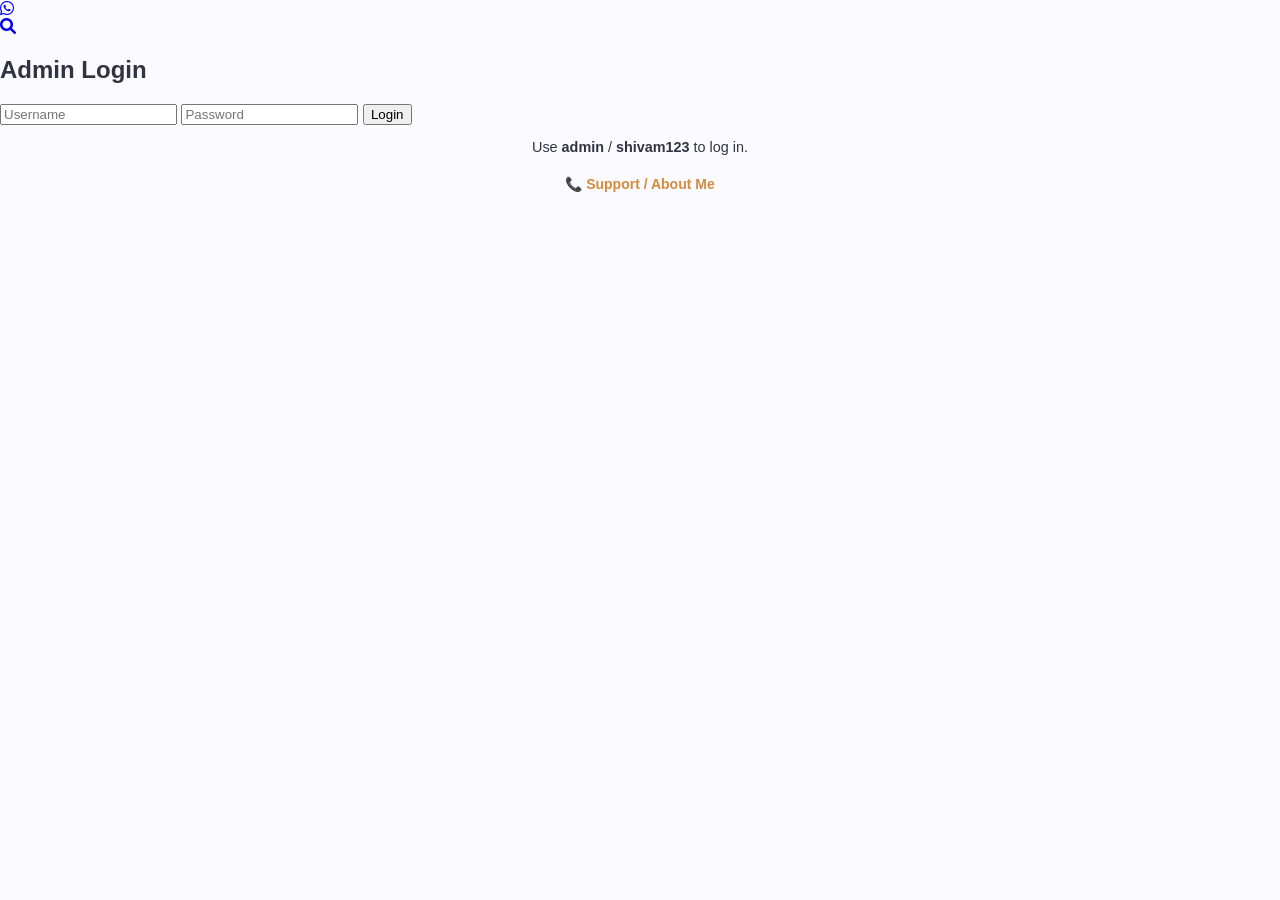
==== templates/login.html @ 25b46162 "Update and rename login.html to login.html" ====
<!DOCTYPE html>
<html>

<head>

<title>Admin Login</title>

<link rel="stylesheet" href="/static/style.css">
<link rel="stylesheet" href="https://cdnjs.cloudflare.com/ajax/libs/font-awesome/6.0.0/css/all.min.css">
<script>
function goToSupport() {
    window.location.href = '/#contactFooter';
}
</script>

</head>

<body>

<!-- CHAT BUTTON LEFT SIDE -->
<div class="login-chat-btn">
    <a href="https://wa.me/917039915132?text=Hi%20Shivam,%20I%20would%20like%20to%20know%20more%20about%20your%20services" target="_blank" title="Chat with Shivam">
        <i class="fab fa-whatsapp"></i>
    </a>
</div>

<!-- login left search icon: link to home -->
<a href="/" class="login-search-icon">
    <i class="fas fa-search"></i>
</a>

<div class="login">

<h2>Admin Login</h2>

<form action="/login" method="POST">

<input type="text" name="username" placeholder="Username" required>

<input type="password" name="password" placeholder="Password" required>

<button type="submit">Login</button>

</form>

<!-- note for users -->
<p style="text-align:center; font-size:0.9em;">Use <strong>admin</strong> / <strong>shivam123</strong> to log in.</p>

<!-- Support Link -->
<p style="text-align:center; margin-top:20px;">
<a href="/" onclick="goToSupport(); return false;" class="support-link">📞 Support / About Me</a>
</p>

</div>

</body>

</html>
---- static/style.css ----
:root {
    --primary-dark: #1E2749;
    --primary-light: #273469;
    --secondary: #30343F;
    --background: #FAFAFF;
    --accent: #E4D9FF;
}

body{
    margin:0;
    font-family:Arial, sans-serif;
    background:var(--background);
    color:var(--secondary);
}

/* title font */
h1, .logo {
    font-family: 'Cormorant Garamond', serif;
    color: white;
}

/* NAVBAR */
.navbar{
    background: var(--primary-dark);
    color: var(--background);
    padding:15px 40px;
    display:flex;
    justify-content:space-between;
    align-items:center;
    box-shadow:0 2px 6px rgba(0,0,0,0.2);
}

.navbar-right {
    display: flex;
    align-items: center;
    gap: 20px;
}

.search-icon {
    color: var(--background);
    font-size: 20px;
    cursor: pointer;
    transition: color 0.3s;
}
.search-icon:hover {
    color: var(--accent);
}

.navbar-search-bar {
    background: var(--primary-light);
    padding: 15px 40px;
    display: flex;
    align-items: center;
    gap: 10px;
    border-top: 1px solid var(--accent);
}

.navbar-search-input {
    width: 100%;
    max-width: 400px;
    padding: 10px 15px;
    border: 1px solid var(--accent);
    border-radius: 20px;
    background: var(--background);
    color: var(--secondary);
    font-size: 14px;
    outline: none;
}

.navbar-search-input::placeholder { color: #999; }
.navbar-search-input:focus { box-shadow: 0 0 8px rgba(30,39,73,0.5); }

.navbar-search-close {
    color: var(--background);
    cursor: pointer;
    font-size: 18px;
    transition: color 0.3s;
}
.navbar-search-close:hover { color: var(--accent); }

.login-btn{
    background: var(--background);
    color: var(--primary-dark);
    padding:10px 25px;
    border-radius:10px;
    border:2px solid var(--primary-dark);
    font-weight:bold;
    text-decoration:none;
    transition: background 0.3s;
}
.login-btn:hover { background: var(--accent); }

/* HERO */
.hero{
    text-align:center;
    padding:80px;
}

/* PROJECT GRID */
.projects{
    padding:50px;
}

.grid{
    column-width: 200px;
    column-gap: 15px;
    column-fill: balance;
}
@media (max-width: 1200px) { .grid { column-width: 180px; } }
@media (max-width: 768px) { .grid { column-width: 160px; } }
@media (max-width: 480px) { .grid { column-width: 140px; } }

.card{
    display: inline-block;
    width: 100%;
    margin: 0 0 15px;
    background: var(--background);
    border-radius:12px;
    overflow:hidden;
    box-shadow:0 5px 20px rgba(0,0,0,0.2);
    transition: transform 0.3s;
}
.card:hover { transform: translateY(-4px); }

.card-media-wrapper { position: relative; overflow: hidden; }
.project-media {
    width:100%;
    /* let height auto so video previews take natural aspect ratio */
    display:block;
    border-radius:12px;
    object-fit:cover;
    cursor:pointer;
    transition: transform 0.3s ease;
}
.card:hover .project-media { transform: scale(1.05); }

.card-overlay {
    position:absolute;
    top:0; left:0; width:100%; height:100%;
    background: linear-gradient(135deg, rgba(0,0,0,0.7) 0%, rgba(0,0,0,0.4) 100%);
    display:flex; flex-direction:column; justify-content:space-between;
    padding:15px; opacity:0; transition: opacity 0.3s ease; color:#fff;
}
.card:hover .card-overlay { opacity:1; }

.save-btn {
    align-self:flex-start;
    background: rgba(255,255,255,0.3);
    border:2px solid #fff;
    color:#fff;
    width:45px; height:45px;
    border-radius:50%;
    display:flex; align-items:center; justify-content:center;
    cursor:pointer; transition:all 0.3s ease;
    backdrop-filter: blur(10px);
}
.save-btn:hover { background: rgba(255,255,255,0.4); transform:scale(1.1); }
.save-btn.saved { background: rgba(228,217,255,0.6); border-color: var(--accent); color: var(--accent); }
.save-btn.saved i { color: var(--accent); }

.card-like-section { display:flex; align-items:center; gap:8px; padding:10px 15px 0; }
.heart-btn { background:transparent; border:none; color:#ff4458; width:32px; height:32px; border-radius:50%; cursor:pointer; display:flex; align-items:center; justify-content:center; font-size:20px; transition: all 0.3s ease; padding:0; }
.heart-btn:hover { background: rgba(210,140,60,0.1); transform:scale(1.2); }
.heart-btn.liked .heart-icon { color:#ff4458; }
.heart-btn.liked { animation: heartPop 0.5s ease; }

@keyframes heartPop { 0%{transform:scale(1);}50%{transform:scale(1.3);}100%{transform:scale(1);} }

.overlay-title h4 { margin:0; font-size:14px; color:#fff; font-family:'Celinda',cursive; font-weight:700; }
.card h3{ padding:15px; margin:0; font-size:16px; color: var(--secondary); }

.delete-btn { position:absolute; top:8px; right:8px; background:#c74040; color:#fff; border:none; width:30px; height:30px; border-radius:50%; font-size:16px; line-height:30px; text-align:center; cursor:pointer; transition:background 0.3s; }
.delete-btn:hover { background:#a03030; }

/* UPLOAD BUTTON */
.upload-btn{position:fixed;bottom:30px;right:30px;width:60px;height:60px;background:var(--background);color:var(--primary-dark);font-size:30px;display:flex;align-items:center;justify-content:center;border-radius:50%;cursor:pointer;border:2px solid var(--primary-dark);transition: all 0.3s ease;box-shadow: 0 4px 15px rgba(0,0,0,0.2);}
.upload-btn:hover { background:var(--primary-dark); color:var(--background); transform:scale(1.1); }

/* POPUP */
.popup{position:fixed;top:0;left:0;width:100%;height:100%;background:rgba(0,0,0,0.7);display:none;align-items:center;justify-content:center;}

.popup-content{background:var(--background);padding:40px;border-radius:10px;width:320px;position:relative;}
.popup-content input{width:100%;padding:10px;margin-top:10px;}
.popup-content button{margin-top:20px;width:100%;padding:10px;background:var(--primary-dark);color:var(--background);border:none;border-radius:6px;}

/* drop area */
.drop-area{position:relative;border:2px dashed var(--accent);border-radius:8px;padding:20px;text-align:center;cursor:pointer;transition:background 0.3s;}
.drop-area.highlight{background:rgba(228,217,255,0.3);}
.drop-area input[type=file]{position:absolute;top:0;left:0;width:100%;height:100%;opacity:0;cursor:pointer;}

/* progress bar */
.progress{width:100%;height:8px;background:#eee;border-radius:4px;overflow:hidden;margin-top:10px;}
.progress-bar{height:100%;width:0;background:var(--primary-dark);transition:width 0.2s;}

/* IMAGE/MEDIA MODAL */
.media-modal{position:fixed;top:0;left:0;width:100%;height:100%;background:rgba(0,0,0,0.9);display:none;align-items:center;justify-content:center;z-index:1000;}
.media-modal.active{display:flex;}
.modal-content{position:relative;display:flex;align-items:center;justify-content:center;max-width:90%;max-height:90%;}
.media-modal img, .media-modal video{max-width:100%;max-height:85vh;box-shadow:0 4px 20px rgba(0,0,0,0.5);border-radius:8px;}
.media-modal .close{position:absolute;top:20px;right:30px;font-size:40px;color:white;cursor:pointer;z-index:1001;background: rgba(0,0,0,0.3);width:50px;height:50px;border-radius:50%;border:none;display:flex;align-items:center;justify-content:center;transition:all 0.3s ease;}
.media-modal .close:hover { background: rgba(0,0,0,0.6); transform: rotate(90deg); }
.arrow{position:absolute;top:50%;transform:translateY(-50%);background:rgba(255,255,255,0.2);color:white;border:1px solid rgba(255,255,255,0.4);width:50px;height:50px;border-radius:50%;cursor:pointer;font-size:20px;display:flex;align-items:center;justify-content:center;transition:all 0.3s ease;z-index:1001;backdrop-filter:blur(10px);}
.arrow:hover{background:rgba(255,255,255,0.4);transform:translateY(-50%) scale(1.1);}
.left-arrow{left:30px;}
.right-arrow{right:30px;}
.modal-like-section{position:absolute;bottom:30px;left:30px;display:flex;align-items:center;gap:12px;z-index:1001;}
.modal-heart-btn{background:rgba(255,255,255,0.2);border:1px solid rgba(255,255,255,0.4);color:white;width:50px;height:50px;border-radius:50%;cursor:pointer;display:flex;align-items:center;justify-content:center;font-size:24px;transition:all 0.3s ease;backdrop-filter:blur(10px);}
.modal-heart-btn:hover{background:rgba(255,255,255,0.3);transform:scale(1.1);}
.modal-heart-btn.liked .heart-icon{color:#ff4458;}
.modal-heart-btn.liked{animation:heartPop 0.5s ease;}
.modal-like-count{font-size:16px;font-weight:bold;color:white;background:rgba(0,0,0,0.4);padding:8px 16px;border-radius:20px;backdrop-filter:blur(10px);}

@media (max-width: 768px){
    .arrow{width:40px;height:40px;font-size:16px;}
    .left-arrow{left:10px;}
    .right-arrow{right:10px;}
    .modal-like-section{bottom:20px;left:20px;}
    .modal-heart-btn{width:40px;height:40px;font-size:18px;}
    .media-modal img, .media-modal video{max-height:80vh;}
}

/* FOOTER */
.footer{background:var(--primary-light);color:var(--background);padding:40px 20px;margin-top:60px;}
.footer-content{max-width:1200px;margin:0 auto;display:grid;grid-template-columns:repeat(auto-fit,minmax(250px,1fr));gap:30px;}
.footer-section h3{color:var(--accent);font-size:18px;margin-bottom:15px;border-bottom:2px solid var(--accent);padding-bottom:10px;}
.footer-section p, .footer-section ul li{line-height:1.8;margin:8px 0;font-size:14px;}
.footer-section ul{list-style:none;padding:0;margin:0;}
.footer-section a{color:var(--accent);text-decoration:none;font-weight:bold;}
.footer-section a:hover{color:#e59a47;}
.chat-btn{display:inline-block;padding:8px 15px;background:#25d366;color:white!important;border-radius:5px;margin-top:10px;text-decoration:none;font-weight:bold;}
.chat-btn:hover{background:#20ba5a;color:white;}
: 0;
}

.footer-section ul li {
    padding: 5px 0;
    font-size: 14px;
}

.footer-section a {
    color: #d28c3c;
    text-decoration: none;
    font-weight: bold;
}

.footer-section a:hover {
    color: #e59a47;
}

.chat-btn {
    display: inline-block;
    padding: 8px 15px;
    background: #25d366;
    color: white !important;
    border-radius: 5px;
    margin-top: 10px;
    text-decoration: none;
    font-weight: bold;
}

.chat-btn:hover {
    background: #20ba5a;
    color: white;
}

.support-link {
    color: #d28c3c !important;
    text-decoration: none;
    font-weight: bold;
    font-size: 14px;
}

.support-link:hover {
    color: #e59a47 !important;
    text-decoration: underline;
}
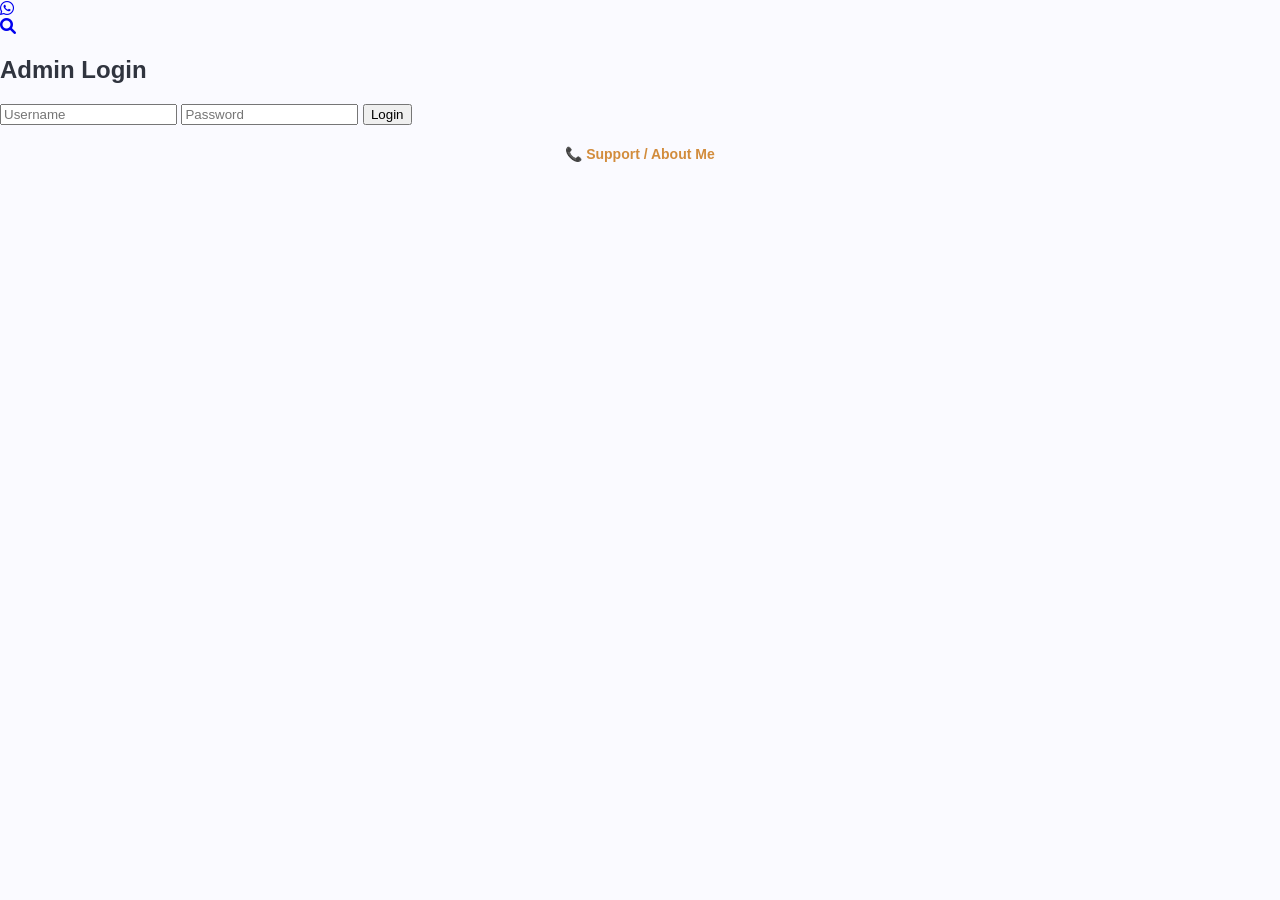
==== commit 84f4c80a: "Update login.html" ====
--- a/templates/login.html
+++ b/templates/login.html
@@ -43,8 +43,6 @@
 
 </form>
 
-<!-- note for users -->
-<p style="text-align:center; font-size:0.9em;">Use <strong>admin</strong> / <strong>shivam123</strong> to log in.</p>
 
 <!-- Support Link -->
 <p style="text-align:center; margin-top:20px;">
@@ -56,3 +54,4 @@
 </body>
 
 </html>
+
